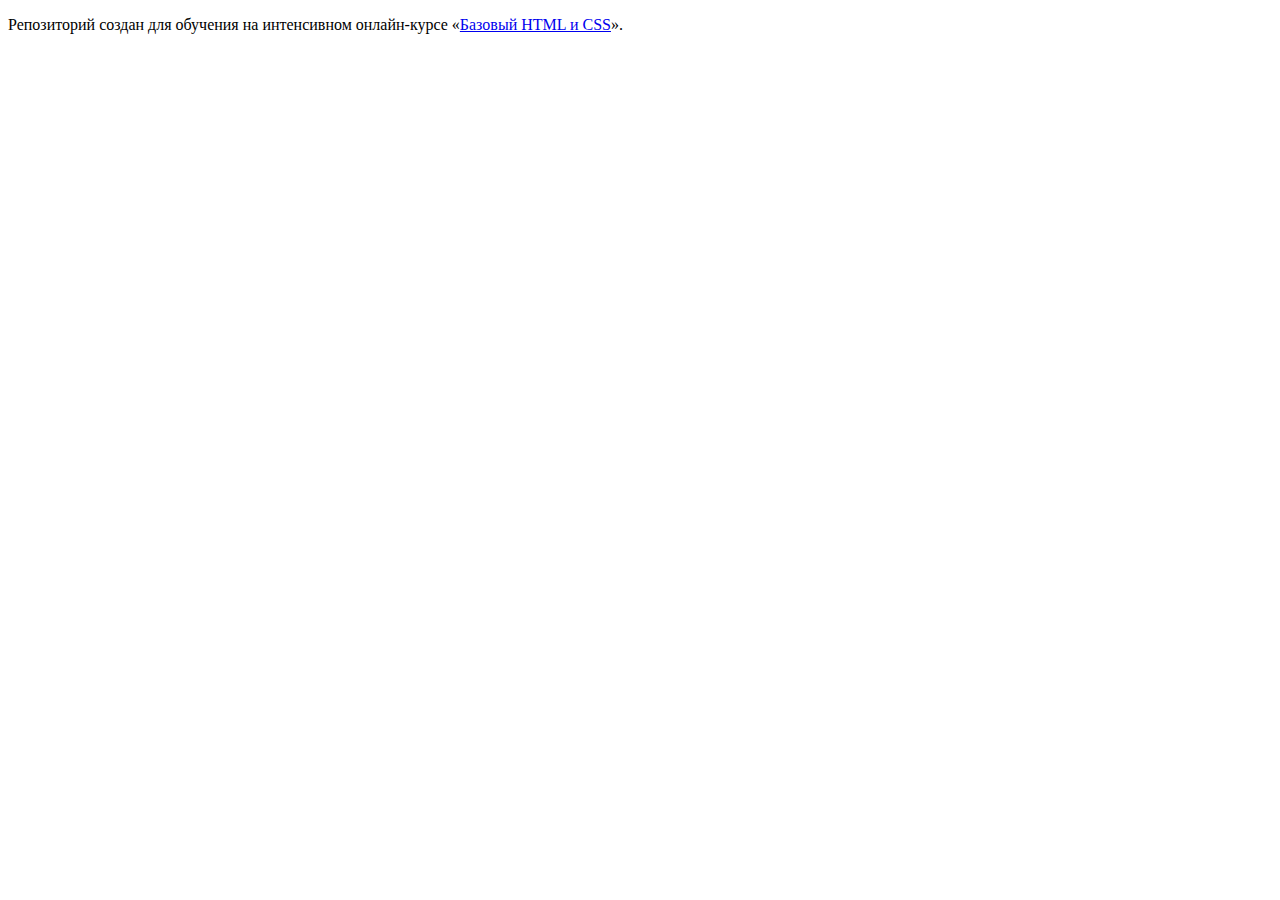
==== index.html @ 70ea1229 ":hatching_chick:" ====
<!DOCTYPE html>
<html lang="ru">
  <head>
    <meta charset="utf-8">
    <title>HTML Academy: Барбершоп</title>
  </head>
  <body>

    <p>Репозиторий создан для обучения на интенсивном онлайн‑курсе «<a href="https://htmlacademy.ru/intensive">Базовый HTML и CSS</a>».</p>

  </body>
</html>
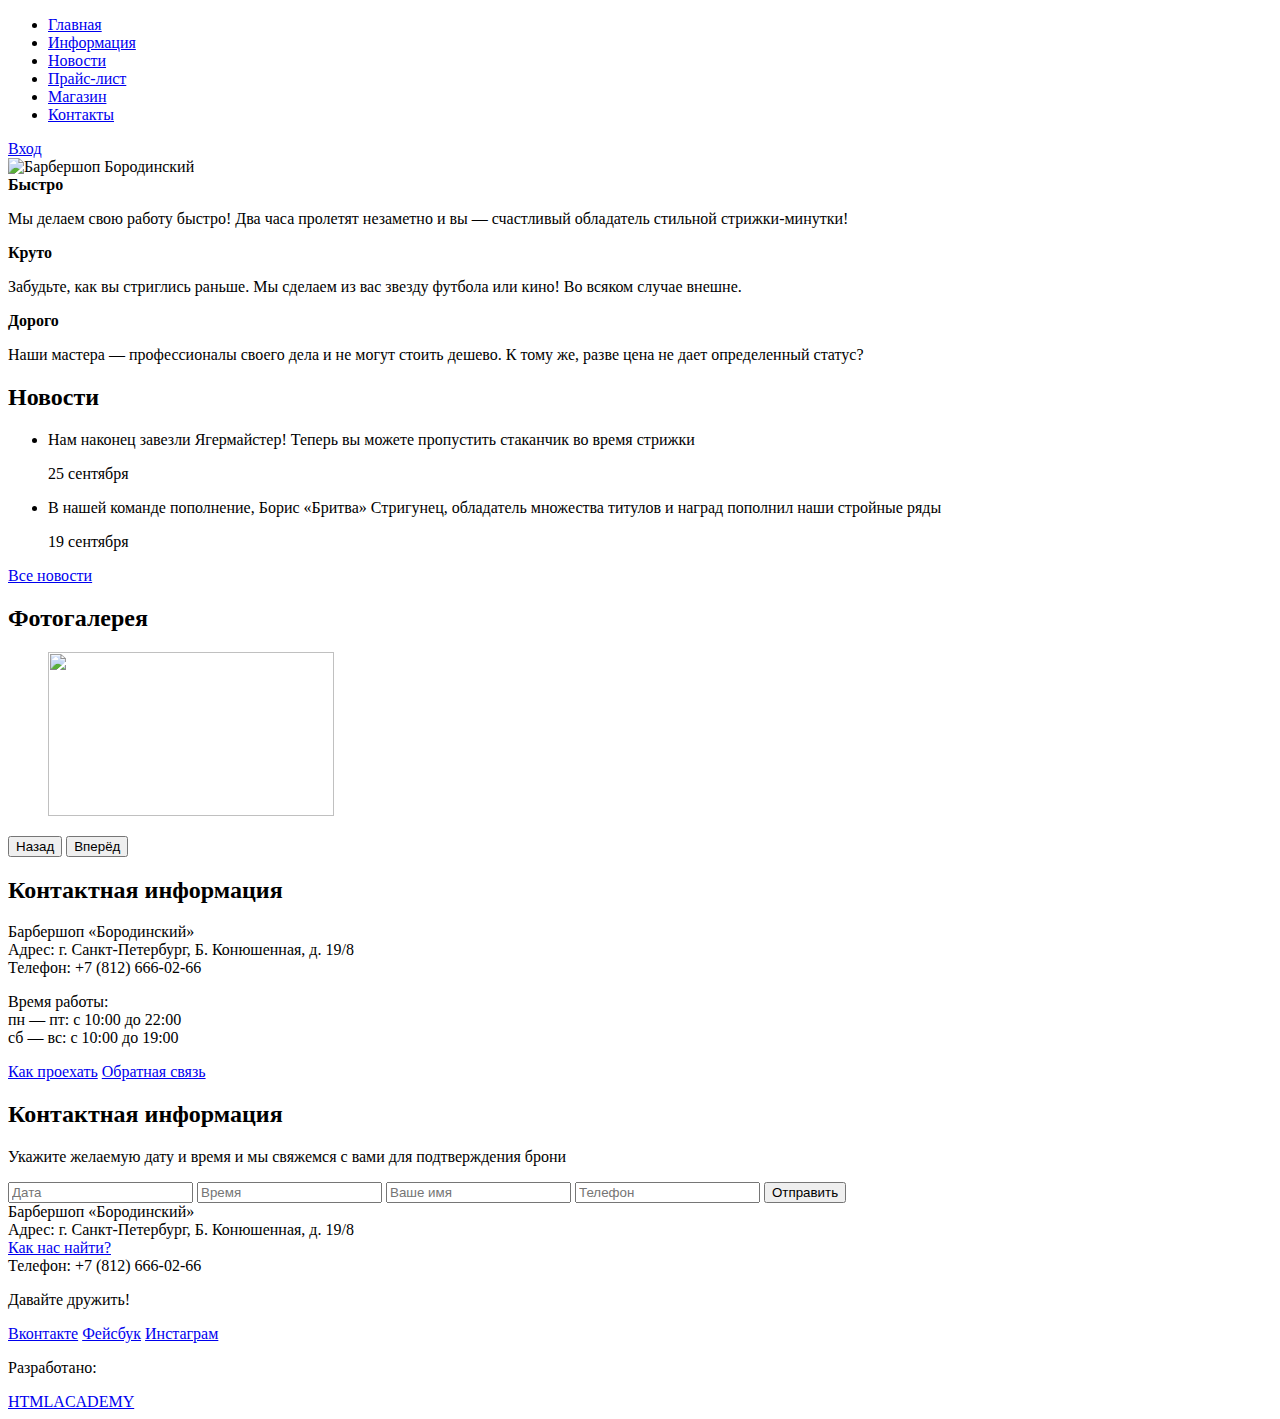
==== commit 6e9c8952: "Добавлены страницы item.html и shop.html" ====
--- a/index.html
+++ b/index.html
@@ -1,12 +1,165 @@
 <!DOCTYPE html>
 <html lang="ru">
-  <head>
+<head>
     <meta charset="utf-8">
-    <title>HTML Academy: Барбершоп</title>
+    <title>Барбершоп "Бородинский"</title>
   </head>
   <body>
+      
+      
+      <!--    Хедер страницы   -->
+      <header class="main-header">
+          <div class="container">
+              
+              
+              <!--  Основная навигация  -->
+              <nav class="main-navigation">
+                  <ul>
+                      <li>
+                          <a href="#">Главная</a>
+                      </li>
+                      <li>
+                          <a href="#">Информация</a>
+                      </li>
+                      <li>
+                          <a href="#">Новости</a>
+                      </li>
+                      <li>
+                          <a href="#">Прайс-лист</a>
+                      </li>
+                      <li>
+                          <a href="#">Магазин</a>
+                      </li>
+                      <li>
+                          <a href="#">Контакты</a>
+                      </li>
+                  </ul>
+              </nav>
+              
+              
+              <!--  Авторизация  -->
+              <div class="user-block">
+                  <a class="login" href="#">Вход</a>
+              </div>
+          </div>
+      </header>
+      
+      
+      <!-- Содержание страницы -->
+      <main class="container">
+          <div class="index-logo">
+              <img src="img/index-logo.png" width="368" height="204" alt="Барбершоп Бородинский">
+          </div>
+          
+          
+          <!-- Блок преимуществ -->
+          <section class="features">
+              <div class="features-item">
+                  <b class="features-name">Быстро</b>
+                  <p>Мы делаем свою работу быстро! Два часа пролетят незаметно и вы — счастливый обладатель стильной стрижки-минутки!</p>
+              </div>
+              <div class="features-item">
+                  <b class="features-name">Круто</b>
+                  <p>Забудьте, как вы стриглись раньше. Мы сделаем из вас звезду футбола или кино! Во всяком случае внешне.</p>
+              </div>
+              <div class="features-item">
+                  <b class="features-name">Дорого</b>
+                  <p>Наши мастера — профессионалы своего дела и не могут стоить дешево. К тому же, разве цена не дает определенный статус?</p>
+              </div>
+          </section>
+          
+          
+          <!-- Блок контента -->
+          <div class="index-content">
+              
+              
+              <!--   Новостная лента -->
+              <div class="index-content-left">
+                  <h2 class="index-content-title">Новости</h2>
+                  <ul class="news-preview">
+                      <li>
+                          <p> Нам наконец завезли Ягермайстер! Теперь вы можете пропустить стаканчик во время стрижки</p>
+                          <time datetime="2016-09-25">25 сентября</time>
+                      </li>
+                      <li>
+                          <p> В нашей команде пополнение, Борис «Бритва» Стригунец, обладатель множества титулов и наград пополнил наши стройные ряды</p>
+                          <time datetime="2016-09-19">19 сентября</time>
+                      </li>
+                  </ul>
+                  <a class="btn" href="#">Все новости</a>
+              </div>
+              
+              
+              <!--      Фотогалерея     -->
+              <div class="index-content-right">
+                  <h2 class="index-content-title">Фотогалерея</h2>
+                  <div class="gallery">
+                      <figure class="gallery-content">
+                          <img src="./ББ_files/photo-1.jpg" width="286" height="164" alt="">
+                      </figure>
+                      <button class="btn gallery-prev">Назад</button>
+                      <button class="btn gallery-next">Вперёд</button>
+                  </div>
+              </div>
+              
+              
+              <!--     Контактная информация     -->
+              <div class="index-content-left">
+                  <h2 class="index-content-title">Контактная информация</h2>
+                  <p>
+                      Барбершоп «Бородинский»<br>
+                      Адрес: г. Санкт-Петербург,&nbsp;Б. Конюшенная, д. 19/8<br>
+                      Телефон: +7 (812) 666-02-66
+                  </p>
+                  <p>
+                       Время работы:<br>
+                       пн&nbsp;— пт: с&nbsp;10:00 до&nbsp;22:00<br>
+                       сб&nbsp;— вс: с&nbsp;10:00 до&nbsp;19:00
+                 </p>
+                  <a class="btn" href="#">Как проехать</a>
+                  <a class="btn" href="#">Обратная связь</a>
+              </div>
+              
+              
+              <!--   Форма для записи на стрижку  -->
+              <div class="index-content-right">
+                  <h2 class="index-content-title">Контактная информация</h2>
+                  <p>Укажите желаемую дату и&nbsp;время и&nbsp;мы&nbsp;свяжемся с&nbsp;вами для подтверждения брони</p>
+                  <form class="appoinment-form" action="https://echo.htmlacademy.ru/" method="post">
+                      <input type="text" name="date" value="" placeholder="Дата">
+                      <input type="text" name="time" value="" placeholder="Время">
+                      <input type="text" name="name" value="" placeholder="Ваше имя">
+                      <input type="tel" name="phone" value="" placeholder="Телефон">
+                      <button class="btn" type="submit">Отправить</button>
+                  </form>
+              </div>
+          </div>
+      </main>
+      
+      
+      <!--   Футер    -->
+      <footer class="main-footer">
+          <div class="container">
+              <section class="footer-contacts">
+                    Барбершоп «Бородинский»<br>
+                    Адрес: г. Санкт-Петербург,&nbsp;Б. Конюшенная, д. 19/8<br>
+                    <a href="#">Как нас найти?</a><br>
+                    Телефон: +7 (812) 666-02-66
+              </section>
+              <section class="footer-social">
+                  <p>Давайте дружить!</p>
+                  <a class="social-btn social-btn-vk" href="#">Вконтакте</a>
+                  <a class="social-btn social-btn-fd" href="#">Фейсбук</a>
+                  <a class="social-btn social-btn-inst" href="#">Инстаграм</a>
+              </section>
+              <section class="footer-copyright">
+                  <p>Разработано:</p>
+                  <a class="btn" href="https://htmlacademy.ru/">HTMLACADEMY</a>
+              </section>
+          </div>
+      </footer>
+      
+      
+  
 
-    <p>Репозиторий создан для обучения на интенсивном онлайн‑курсе «<a href="https://htmlacademy.ru/intensive">Базовый HTML и CSS</a>».</p>
-
-  </body>
-</html>
+</body></html>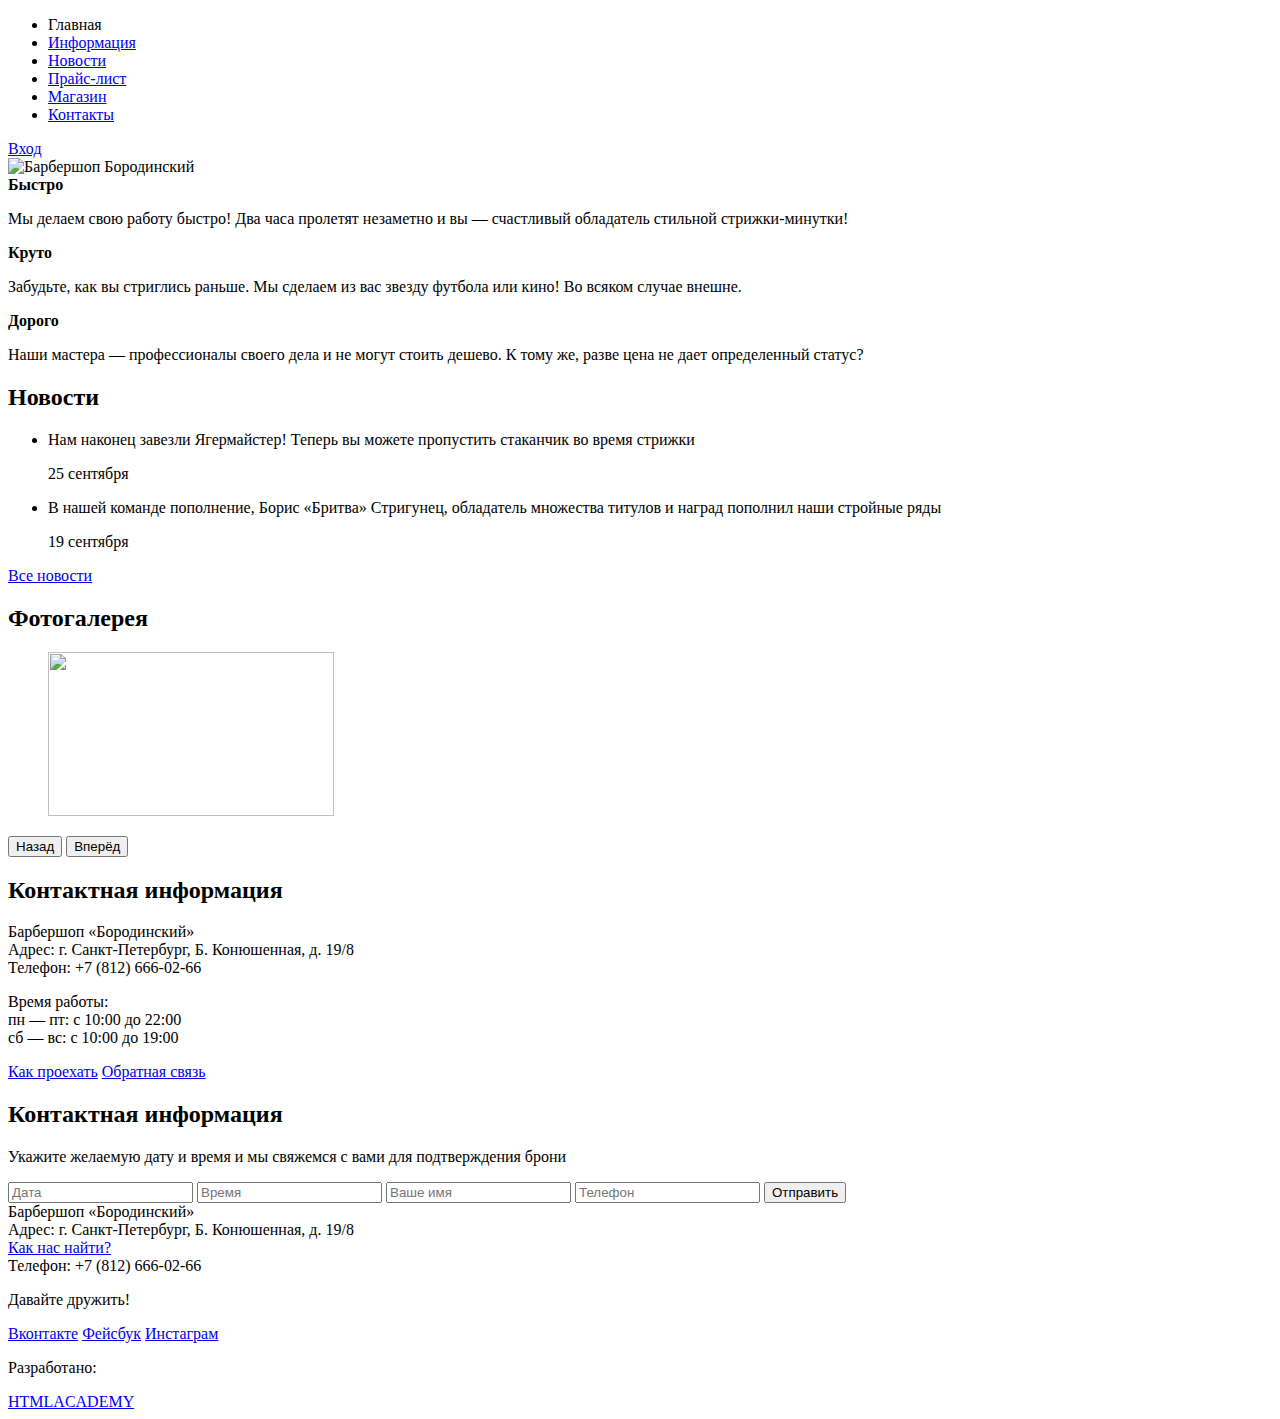
==== commit a5d11012: "Сделал исправления" ====
--- a/index.html
+++ b/index.html
@@ -16,7 +16,7 @@
               <nav class="main-navigation">
                   <ul>
                       <li>
-                          <a href="#">Главная</a>
+                          <span>Главная</span>
                       </li>
                       <li>
                           <a href="#">Информация</a>
@@ -28,7 +28,7 @@
                           <a href="#">Прайс-лист</a>
                       </li>
                       <li>
-                          <a href="#">Магазин</a>
+                          <a href="shop.html">Магазин</a>
                       </li>
                       <li>
                           <a href="#">Контакты</a>
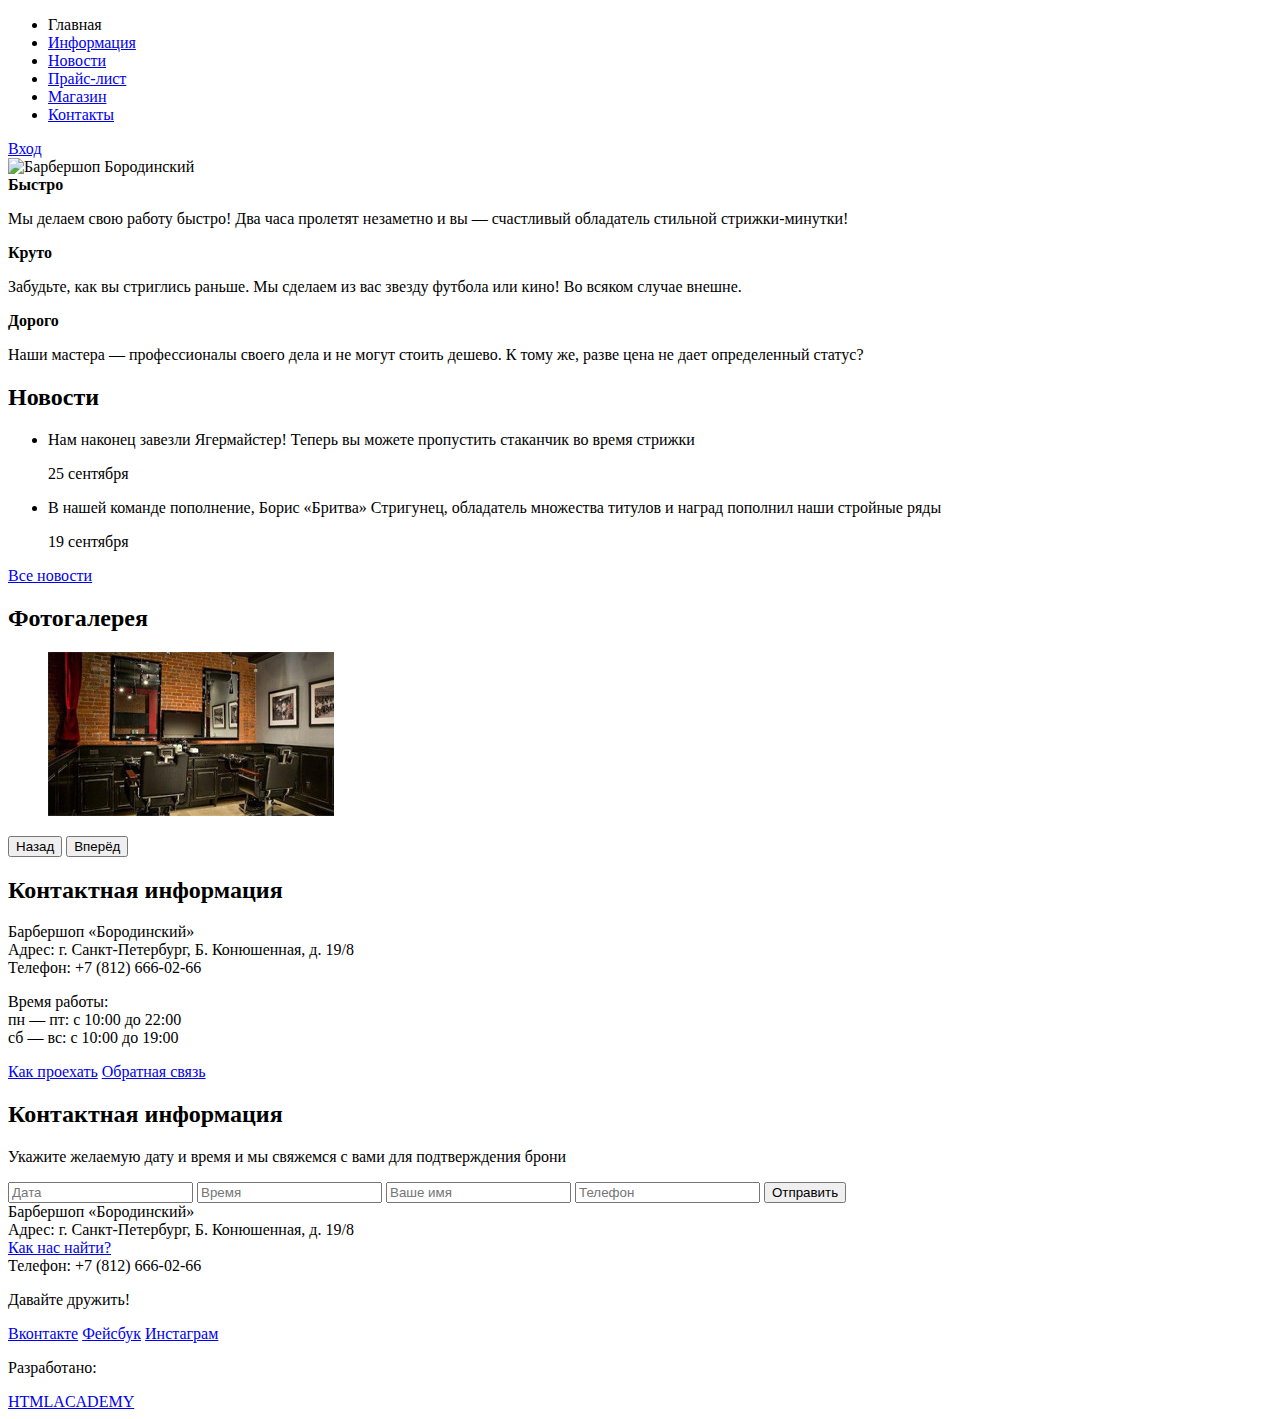
==== commit fa78d6a8: "Подготовлена графика" ====
--- a/index.html
+++ b/index.html
@@ -95,7 +95,7 @@
                   <h2 class="index-content-title">Фотогалерея</h2>
                   <div class="gallery">
                       <figure class="gallery-content">
-                          <img src="./ББ_files/photo-1.jpg" width="286" height="164" alt="">
+                          <img src="img/PhotoGallery.jpg" width="286" height="164" alt="">
                       </figure>
                       <button class="btn gallery-prev">Назад</button>
                       <button class="btn gallery-next">Вперёд</button>
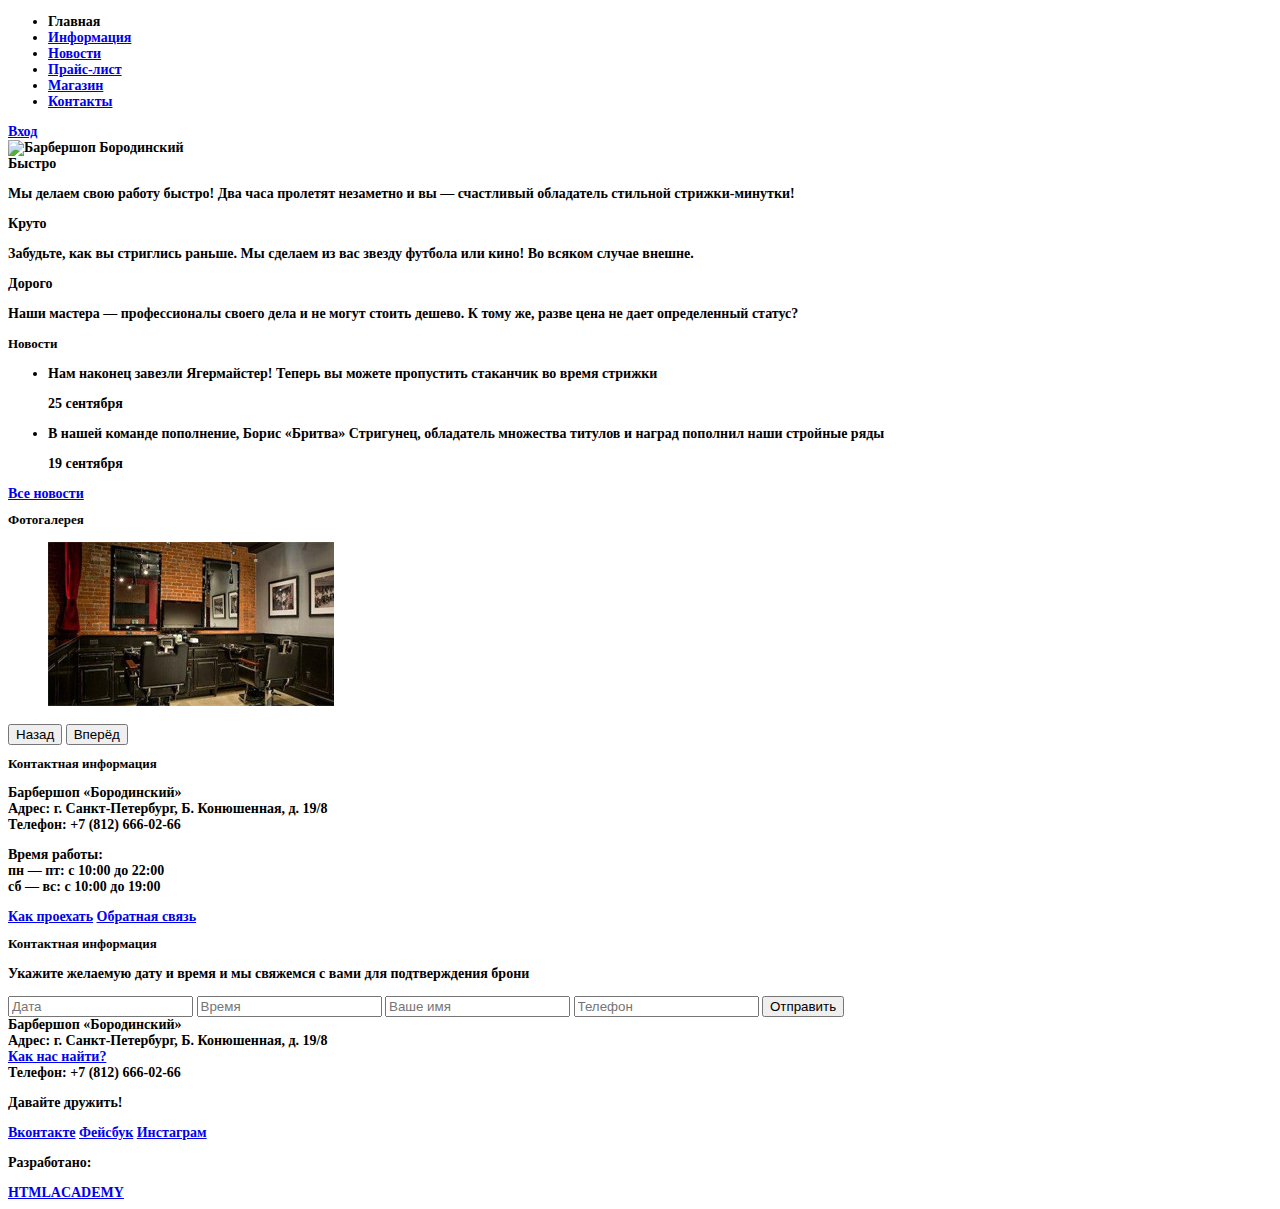
==== commit 5b0e5d7f: "Подготовлены текстовые стили" ====
--- a/index.html
+++ b/index.html
@@ -3,6 +3,7 @@
 <head>
     <meta charset="utf-8">
     <title>Барбершоп "Бородинский"</title>
+    <link href="css/style.css" rel="stylesheet">
   </head>
   <body>
       
--- a/css/style.css
+++ b/css/style.css
@@ -0,0 +1,26 @@
+
+h2 {
+  font-size: 13px;
+  font-family: "PT Sans Narrow";
+  color: rgb(0, 0, 0);
+  font-weight: bold;
+  line-height: 1.2;
+}
+
+
+h3 {
+  font-size: 14px;
+  font-family: "PT Sans Narrow";
+  color: rgb(0, 0, 0);
+  font-weight: bold;
+  text-transform: uppercase;
+  line-height: 1.286;
+}
+
+body {
+    /*Оформление текста*/
+  font-size: 14px;
+  font-family: "PT Sans Narrow";
+  color: rgb(0, 0, 0);
+  font-weight: bold;
+}
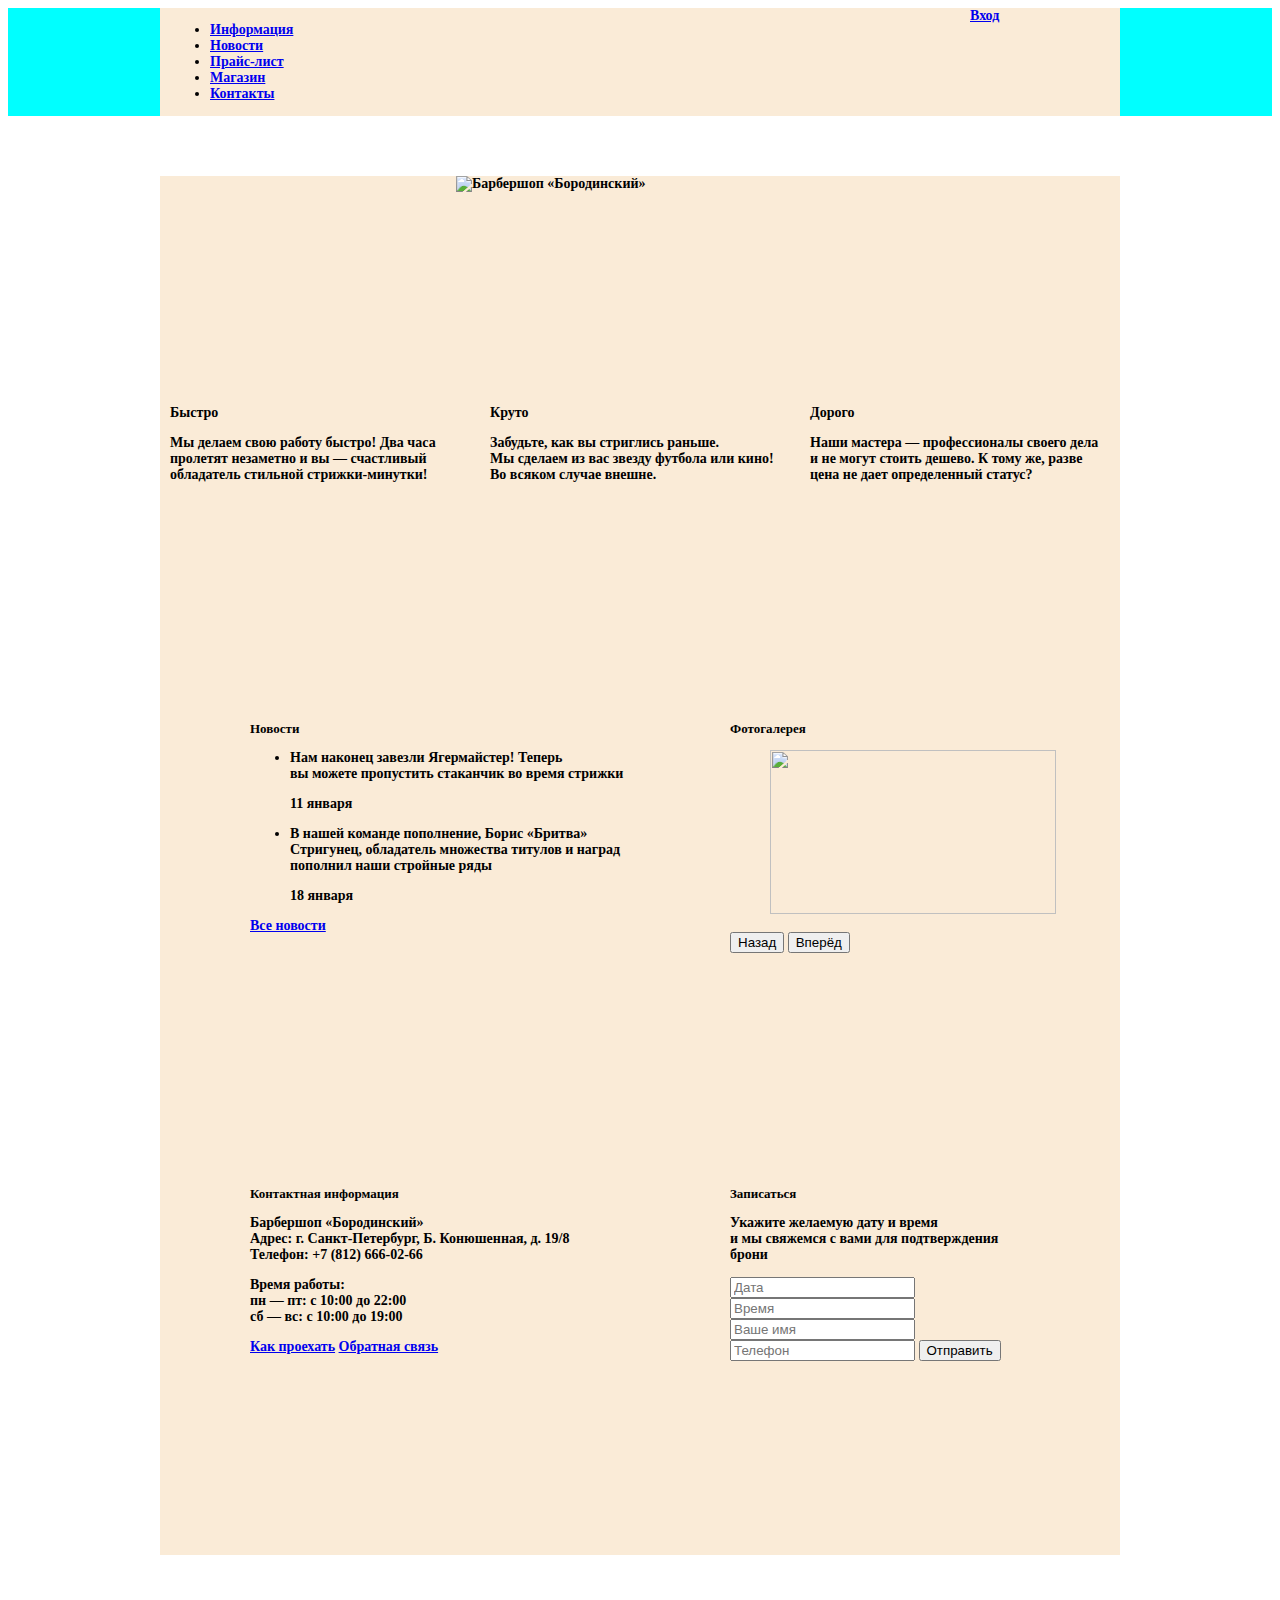
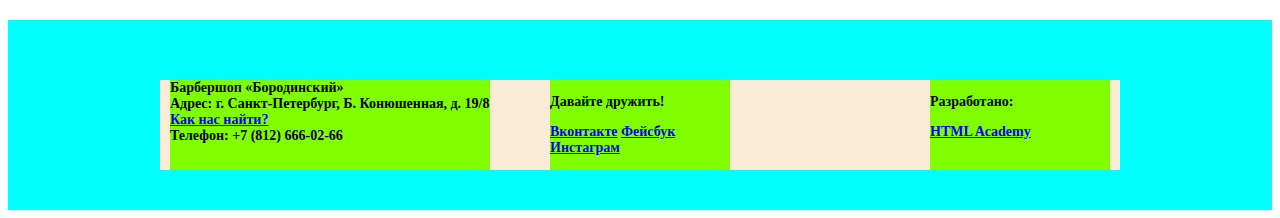
==== commit ccb47e23: "Добавлена сетка главной страницы и магазина." ====
--- a/index.html
+++ b/index.html
@@ -1,166 +1,129 @@
 <!DOCTYPE html>
 <html lang="ru">
-<head>
+  <head>
     <meta charset="utf-8">
-    <title>Барбершоп "Бородинский"</title>
+    <title>Барбершоп «Бородинский»</title>
     <link href="css/style.css" rel="stylesheet">
   </head>
   <body>
-      
-      
-      <!--    Хедер страницы   -->
-      <header class="main-header">
-          <div class="container">
-              
-              
-              <!--  Основная навигация  -->
-              <nav class="main-navigation">
-                  <ul>
-                      <li>
-                          <span>Главная</span>
-                      </li>
-                      <li>
-                          <a href="#">Информация</a>
-                      </li>
-                      <li>
-                          <a href="#">Новости</a>
-                      </li>
-                      <li>
-                          <a href="#">Прайс-лист</a>
-                      </li>
-                      <li>
-                          <a href="shop.html">Магазин</a>
-                      </li>
-                      <li>
-                          <a href="#">Контакты</a>
-                      </li>
-                  </ul>
-              </nav>
-              
-              
-              <!--  Авторизация  -->
-              <div class="user-block">
-                  <a class="login" href="#">Вход</a>
-              </div>
+    <header class="main-header">
+      <div class="container clearfix">
+        <nav class="main-navigation">
+          <ul>
+            <li>
+              <a href="#">Информация</a>
+            </li>
+            <li>
+              <a href="#">Новости</a>
+            </li>
+            <li>
+              <a href="#">Прайс-лист</a>
+            </li>
+            <li>
+              <a href="#">Магазин</a>
+            </li>
+            <li>
+              <a href="#">Контакты</a>
+            </li>
+          </ul>
+        </nav>
+        <div class="user-block">
+          <a class="login" href="#">Вход</a>
+        </div>
+      </div>
+    </header>
+    <main class="container">
+      <div class="index-logo">
+        <img src="img/index-logo.png" width="368" height="204" alt="Барбершоп «Бородинский»">
+      </div>
+      <section class="features clearfix">
+        <div class="features-item">
+          <b class="features-name">Быстро</b>
+          <p>Мы делаем свою работу быстро! Два часа пролетят незаметно и вы — счастливый обладатель стильной стрижки-минутки!</p>
+        </div>
+        <div class="features-item">
+          <b class="features-name">Круто</b>
+          <p>Забудьте, как вы стриглись раньше. Мы сделаем из вас звезду футбола или кино! Во всяком случае внешне.</p>
+        </div>
+        <div class="features-item">
+          <b class="features-name">Дорого</b>
+          <p>Наши мастера — профессионалы своего дела и не могут стоить дешево. К тому же, разве цена не дает определенный статус?</p>
+        </div>
+      </section>
+      <div class="index-content clearfix">
+        <div class="index-content-left">
+          <h2 class="index-content-title">Новости</h2>
+          <ul class="news-preview">
+            <li>
+              <p>Нам наконец завезли Ягермайстер! Теперь вы можете пропустить стаканчик во время стрижки</p>
+              <time datetime="2016-01-11">11 января</time>
+            </li>
+            <li>
+              <p>В нашей команде пополнение, Борис «Бритва» Стригунец, обладатель множества титулов и наград пополнил наши стройные ряды</p>
+              <time datetime="2016-01-18">18 января</time>
+            </li>
+          </ul>
+          <a class="btn" href="#">Все новости</a>
+        </div>
+        <div class="index-content-right">
+          <h2 class="index-content-title">Фотогалерея</h2>
+          <div class="gallery">
+            <figure class="gallery-content">
+              <img src="img/photo-1.jpg" width="286" height="164" alt="">
+            </figure>
+            <button class="btn gallery-prev">Назад</button>
+            <button class="btn gallery-next">Вперёд</button>
           </div>
-      </header>
-      
-      
-      <!-- Содержание страницы -->
-      <main class="container">
-          <div class="index-logo">
-              <img src="img/index-logo.png" width="368" height="204" alt="Барбершоп Бородинский">
-          </div>
-          
-          
-          <!-- Блок преимуществ -->
-          <section class="features">
-              <div class="features-item">
-                  <b class="features-name">Быстро</b>
-                  <p>Мы делаем свою работу быстро! Два часа пролетят незаметно и вы — счастливый обладатель стильной стрижки-минутки!</p>
-              </div>
-              <div class="features-item">
-                  <b class="features-name">Круто</b>
-                  <p>Забудьте, как вы стриглись раньше. Мы сделаем из вас звезду футбола или кино! Во всяком случае внешне.</p>
-              </div>
-              <div class="features-item">
-                  <b class="features-name">Дорого</b>
-                  <p>Наши мастера — профессионалы своего дела и не могут стоить дешево. К тому же, разве цена не дает определенный статус?</p>
-              </div>
-          </section>
-          
-          
-          <!-- Блок контента -->
-          <div class="index-content">
-              
-              
-              <!--   Новостная лента -->
-              <div class="index-content-left">
-                  <h2 class="index-content-title">Новости</h2>
-                  <ul class="news-preview">
-                      <li>
-                          <p> Нам наконец завезли Ягермайстер! Теперь вы можете пропустить стаканчик во время стрижки</p>
-                          <time datetime="2016-09-25">25 сентября</time>
-                      </li>
-                      <li>
-                          <p> В нашей команде пополнение, Борис «Бритва» Стригунец, обладатель множества титулов и наград пополнил наши стройные ряды</p>
-                          <time datetime="2016-09-19">19 сентября</time>
-                      </li>
-                  </ul>
-                  <a class="btn" href="#">Все новости</a>
-              </div>
-              
-              
-              <!--      Фотогалерея     -->
-              <div class="index-content-right">
-                  <h2 class="index-content-title">Фотогалерея</h2>
-                  <div class="gallery">
-                      <figure class="gallery-content">
-                          <img src="img/PhotoGallery.jpg" width="286" height="164" alt="">
-                      </figure>
-                      <button class="btn gallery-prev">Назад</button>
-                      <button class="btn gallery-next">Вперёд</button>
-                  </div>
-              </div>
-              
-              
-              <!--     Контактная информация     -->
-              <div class="index-content-left">
-                  <h2 class="index-content-title">Контактная информация</h2>
-                  <p>
-                      Барбершоп «Бородинский»<br>
-                      Адрес: г. Санкт-Петербург,&nbsp;Б. Конюшенная, д. 19/8<br>
-                      Телефон: +7 (812) 666-02-66
-                  </p>
-                  <p>
-                       Время работы:<br>
-                       пн&nbsp;— пт: с&nbsp;10:00 до&nbsp;22:00<br>
-                       сб&nbsp;— вс: с&nbsp;10:00 до&nbsp;19:00
-                 </p>
-                  <a class="btn" href="#">Как проехать</a>
-                  <a class="btn" href="#">Обратная связь</a>
-              </div>
-              
-              
-              <!--   Форма для записи на стрижку  -->
-              <div class="index-content-right">
-                  <h2 class="index-content-title">Контактная информация</h2>
-                  <p>Укажите желаемую дату и&nbsp;время и&nbsp;мы&nbsp;свяжемся с&nbsp;вами для подтверждения брони</p>
-                  <form class="appoinment-form" action="https://echo.htmlacademy.ru/" method="post">
-                      <input type="text" name="date" value="" placeholder="Дата">
-                      <input type="text" name="time" value="" placeholder="Время">
-                      <input type="text" name="name" value="" placeholder="Ваше имя">
-                      <input type="tel" name="phone" value="" placeholder="Телефон">
-                      <button class="btn" type="submit">Отправить</button>
-                  </form>
-              </div>
-          </div>
-      </main>
-      
-      
-      <!--   Футер    -->
-      <footer class="main-footer">
-          <div class="container">
-              <section class="footer-contacts">
-                    Барбершоп «Бородинский»<br>
-                    Адрес: г. Санкт-Петербург,&nbsp;Б. Конюшенная, д. 19/8<br>
-                    <a href="#">Как нас найти?</a><br>
-                    Телефон: +7 (812) 666-02-66
-              </section>
-              <section class="footer-social">
-                  <p>Давайте дружить!</p>
-                  <a class="social-btn social-btn-vk" href="#">Вконтакте</a>
-                  <a class="social-btn social-btn-fd" href="#">Фейсбук</a>
-                  <a class="social-btn social-btn-inst" href="#">Инстаграм</a>
-              </section>
-              <section class="footer-copyright">
-                  <p>Разработано:</p>
-                  <a class="btn" href="https://htmlacademy.ru/">HTMLACADEMY</a>
-              </section>
-          </div>
-      </footer>
-      
-      
-  
-
-</body></html>+        </div>
+      </div>
+      <div class="index-content clearfix">
+        <div class="index-content-left">
+          <h2 class="index-content-title">Контактная информация</h2>
+          <p>
+            Барбершоп «Бородинский»<br>
+            Адрес: г. Санкт-Петербург, Б. Конюшенная, д. 19/8<br>
+            Телефон: +7 (812) 666-02-66
+          </p>
+          <p>
+            Время работы:<br>
+            пн — пт: с 10:00 до 22:00<br>
+            сб — вс: с 10:00 до 19:00
+          </p>
+          <a class="btn" href="#">Как проехать</a>
+          <a class="btn" href="#">Обратная связь</a>
+        </div>
+        <div class="index-content-right">
+          <h2 class="index-content-title">Записаться</h2>
+          <p>Укажите желаемую дату и время и мы свяжемся с вами для подтверждения брони</p>
+          <form class="appointment-form" action="https://echo.htmlacademy.ru" method="post">
+            <input type="text" name="date" value="" placeholder="Дата">
+            <input type="text" name="time" value="" placeholder="Время">
+            <input type="text" name="name" value="" placeholder="Ваше имя">
+            <input type="tel" name="phone" value="" placeholder="Телефон">
+            <button class="btn" type="submit">Отправить</button>
+          </form>
+        </div>
+      </div>
+    </main>
+    <footer class="main-footer">
+      <div class="container clearfix">
+        <section class="footer-contacts">
+          Барбершоп «Бородинский»<br>
+          Адрес: г. Санкт-Петербург, Б. Конюшенная, д. 19/8<br>
+          <a href="#">Как нас найти?</a><br>
+          Телефон: +7 (812) 666-02-66
+        </section>
+        <section class="footer-social">
+          <p>Давайте дружить!</p>
+          <a class="social-btn social-btn-vk" href="#">Вконтакте</a>
+          <a class="social-btn social-btn-fb" href="#">Фейсбук</a>
+          <a class="social-btn social-btn-inst" href="#">Инстаграм</a>
+        </section>
+        <section class="footer-copyright">
+          <p>Разработано:</p>
+          <a class="btn" href="https://htmlacademy.ru">HTML Academy</a>
+        </section>
+      </div>
+    </footer>
+  </body>
+</html>--- a/css/style.css
+++ b/css/style.css
@@ -1,5 +1,13 @@
+body {
+/*Оформление текста*/
+  font-size: 14px;
+  font-family: "PT Sans Narrow";
+  color: rgb(0, 0, 0);
+  font-weight: bold;
+}
 
 h2 {
+/*Оформление текста*/
   font-size: 13px;
   font-family: "PT Sans Narrow";
   color: rgb(0, 0, 0);
@@ -9,6 +17,7 @@
 
 
 h3 {
+/*Оформление текста*/
   font-size: 14px;
   font-family: "PT Sans Narrow";
   color: rgb(0, 0, 0);
@@ -17,10 +26,180 @@
   line-height: 1.286;
 }
 
-body {
-    /*Оформление текста*/
-  font-size: 14px;
-  font-family: "PT Sans Narrow";
-  color: rgb(0, 0, 0);
-  font-weight: bold;
-}
+.clearfix::after {
+  content: "";
+  display: table;
+  clear: both;
+}
+
+.container {
+  background-color: antiquewhite;
+  
+  width: 940px;
+  margin: 0 auto;
+  padding: 0 10px;
+}
+
+.main-header {
+  background-color:aqua;
+  margin-bottom: 60px;
+}
+
+.main-navigation {
+
+  float: left;
+  width: 780px;
+  min-height: 70px;
+}
+
+.user-block {
+  float: right;
+  width: 140px;
+  min-height: 70px;
+}
+
+.index-logo {
+  width: 368px;
+  min-height: 204px;
+  margin-right: auto;
+  margin-left: auto;
+  margin-bottom: 25px;
+}
+
+.features {
+  margin-bottom: 80px;
+}
+
+.features-item {
+  float: left;
+  width: 300px;
+  min-height: 175px;
+  margin-right: 20px;
+}
+
+.features-item:last-child {
+  margin-right: 0;
+}
+
+.index-content {
+  margin-bottom: 35px;
+  padding: 50px 80px;
+}
+
+.index-content-left {
+  float: left;
+  width: 380px;
+  min-height: 330px;
+}
+
+.index-content-right {
+  float: right;
+  width: 300px;
+  min-height: 330px;
+}
+
+.main-footer { 
+  clear: both;
+  background-color: aqua;
+  margin-top: 65px;
+  padding-top: 60px;
+  padding-bottom: 40px;
+}
+
+.footer-contacts {
+  background-color:chartreuse;
+  
+  float: left;
+  width: 320px;
+  margin-right: 60px;
+  min-height: 90px;
+}
+
+.footer-social {
+  background-color:chartreuse;
+  
+  float: left;
+  width: 180px;
+  min-height: 90px;
+}
+
+.footer-copyright {
+  background-color:chartreuse;
+  
+  float: right;
+  width: 180px;
+  min-height: 90px;
+}
+
+
+.pagehead {
+  background-color: aqua;
+  float:left;
+  min-height: 70px;
+  width: 100%;
+  margin-bottom: 55px;
+}
+
+
+
+.filters {
+  background-color: aqua;
+  
+  float: left;
+  width: 220px;
+  height: 600px;
+}
+
+.shop {
+  background-color: aqua;
+  
+  float: right;
+  height: 600px;
+  width: 700px;
+  margin-bottom: 45px;
+}
+
+
+.filters-producer {
+  background-color:chartreuse;
+  
+  height: 260px;
+  margin-bottom: 55px;
+}
+
+.filters-groups {
+   background-color:chartreuse;
+  
+   height: 170px;
+}
+
+.shop-item {
+  background-color:chartreuse;
+  
+  float: left;
+  width: 220px;
+  height: 287px;
+  margin-right: 20px;
+  margin-bottom: 20px;
+}
+
+.shop-item:nth-child(3n){
+  margin-right: 0px;
+}
+
+.nav-item {
+  background-color: aqua;
+  
+  float: left;
+  width: 100%;
+  height: 45px;
+}
+
+.nav-item-btn {
+  background-color:chartreuse;
+  
+  float: left;
+  width: 460px;
+  height: 100%;
+  margin-left: 240px;
+}
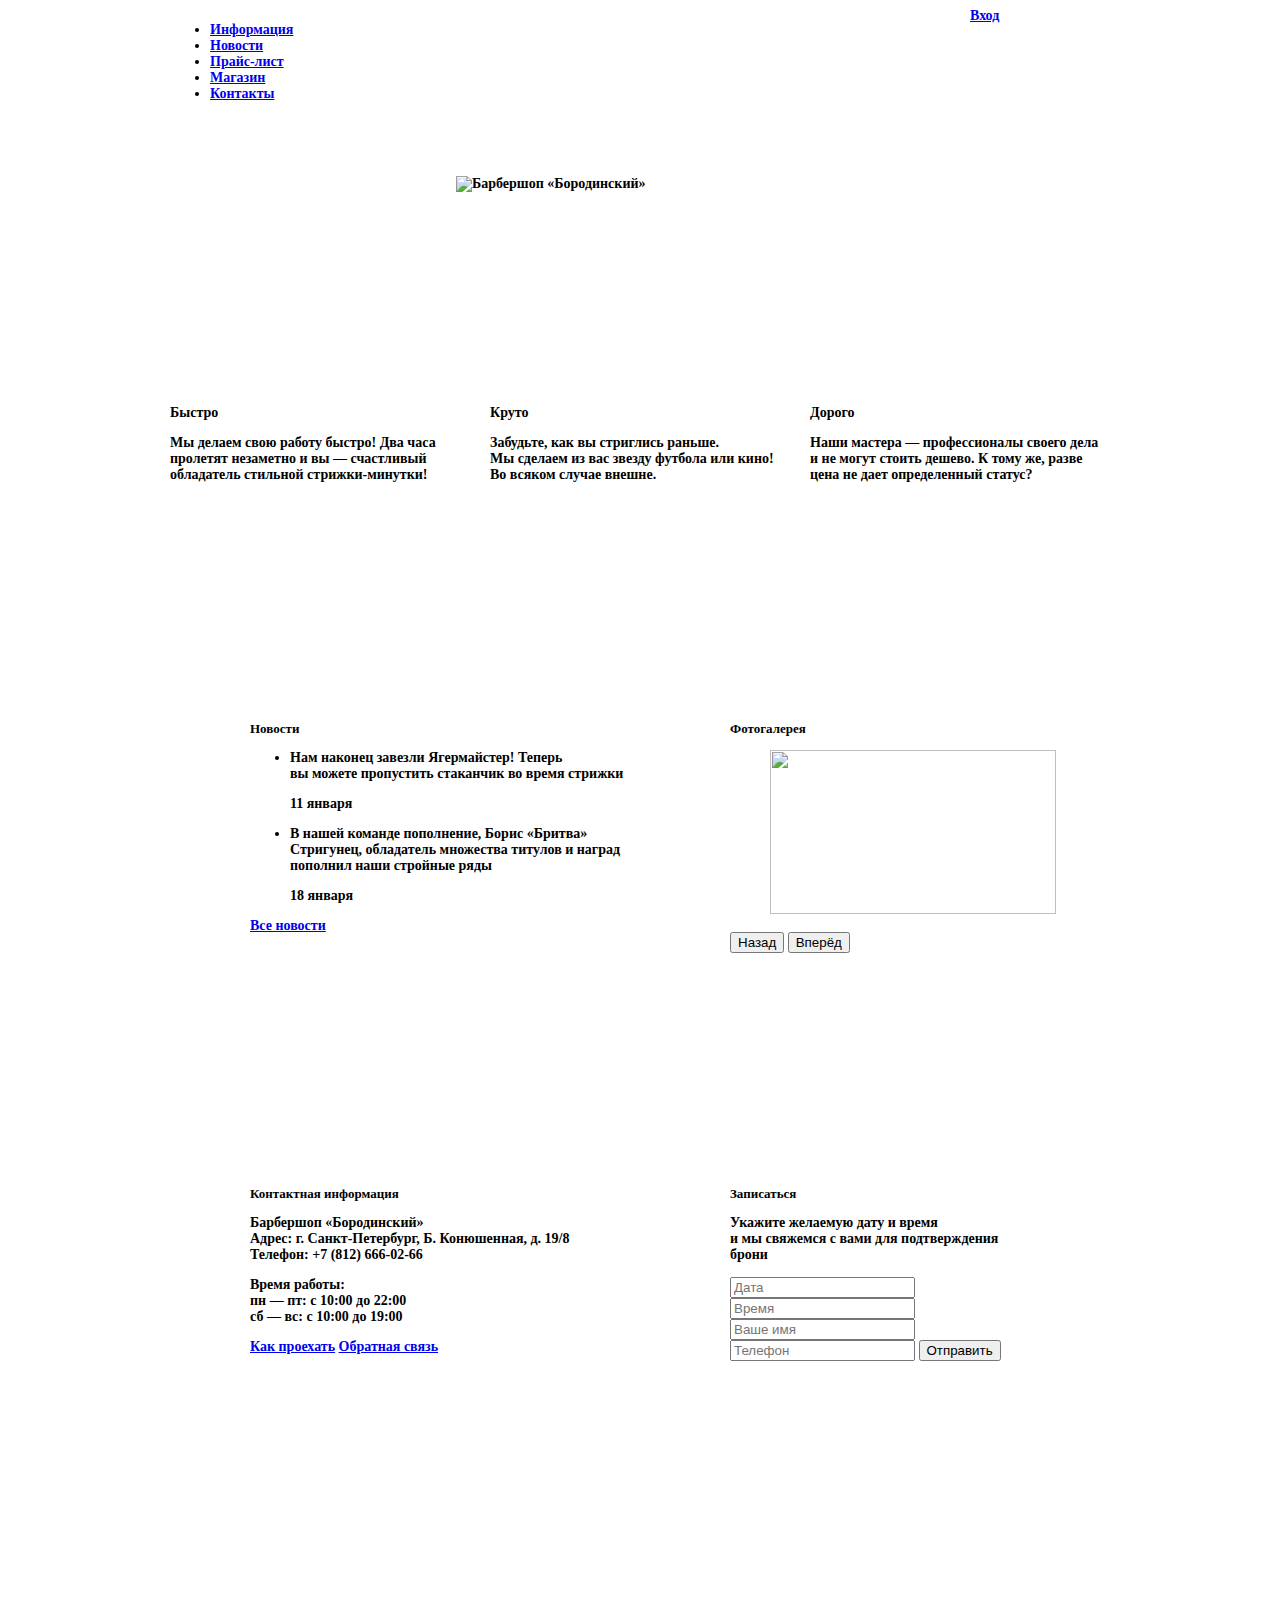
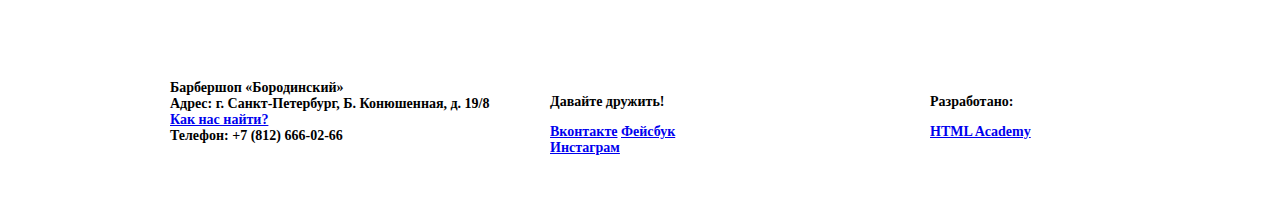
==== commit f8f791f5: "Добавил ссылки на страницы" ====
--- a/index.html
+++ b/index.html
@@ -20,7 +20,7 @@
               <a href="#">Прайс-лист</a>
             </li>
             <li>
-              <a href="#">Магазин</a>
+              <a href="shop.html">Магазин</a>
             </li>
             <li>
               <a href="#">Контакты</a>
--- a/css/style.css
+++ b/css/style.css
@@ -33,7 +33,7 @@
 }
 
 .container {
-  background-color: antiquewhite;
+ 
   
   width: 940px;
   margin: 0 auto;
@@ -41,11 +41,12 @@
 }
 
 .main-header {
-  background-color:aqua;
+
   margin-bottom: 60px;
 }
 
 .main-navigation {
+
 
   float: left;
   width: 780px;
@@ -53,6 +54,8 @@
 }
 
 .user-block {
+
+  
   float: right;
   width: 140px;
   min-height: 70px;
@@ -100,14 +103,13 @@
 
 .main-footer { 
   clear: both;
-  background-color: aqua;
   margin-top: 65px;
   padding-top: 60px;
   padding-bottom: 40px;
 }
 
 .footer-contacts {
-  background-color:chartreuse;
+
   
   float: left;
   width: 320px;
@@ -116,7 +118,7 @@
 }
 
 .footer-social {
-  background-color:chartreuse;
+
   
   float: left;
   width: 180px;
@@ -124,7 +126,7 @@
 }
 
 .footer-copyright {
-  background-color:chartreuse;
+
   
   float: right;
   width: 180px;
@@ -133,7 +135,7 @@
 
 
 .pagehead {
-  background-color: aqua;
+
   float:left;
   min-height: 70px;
   width: 100%;
@@ -143,7 +145,7 @@
 
 
 .filters {
-  background-color: aqua;
+
   
   float: left;
   width: 220px;
@@ -151,30 +153,30 @@
 }
 
 .shop {
-  background-color: aqua;
-  
-  float: right;
+
+  
+  float: left;
   height: 600px;
   width: 700px;
   margin-bottom: 45px;
+  margin-left: 20px;
 }
 
 
 .filters-producer {
-  background-color:chartreuse;
-  
-  height: 260px;
+  
+  min-height: 260px;
   margin-bottom: 55px;
 }
 
 .filters-groups {
-   background-color:chartreuse;
-  
-   height: 170px;
+
+  
+   min-height: 170px;
 }
 
 .shop-item {
-  background-color:chartreuse;
+
   
   float: left;
   width: 220px;
@@ -188,18 +190,43 @@
 }
 
 .nav-item {
-  background-color: aqua;
-  
-  float: left;
-  width: 100%;
+
+  
+  margin-left: 240px;
+  clear: both;
   height: 45px;
 }
 
 .nav-item-btn {
-  background-color:chartreuse;
+
   
   float: left;
   width: 460px;
   height: 100%;
   margin-left: 240px;
 }
+
+.item-gallery {
+
+  
+  float: left;
+  width: 460px;
+  height: 670px;
+}
+
+.item-about {
+
+  
+  float: right;
+  width: 400px;
+  height: 300px;
+  margin-bottom: 70px;
+}
+
+.item-composition {
+
+  
+  float: right;
+  width: 400px;
+  height: 300px;
+}
